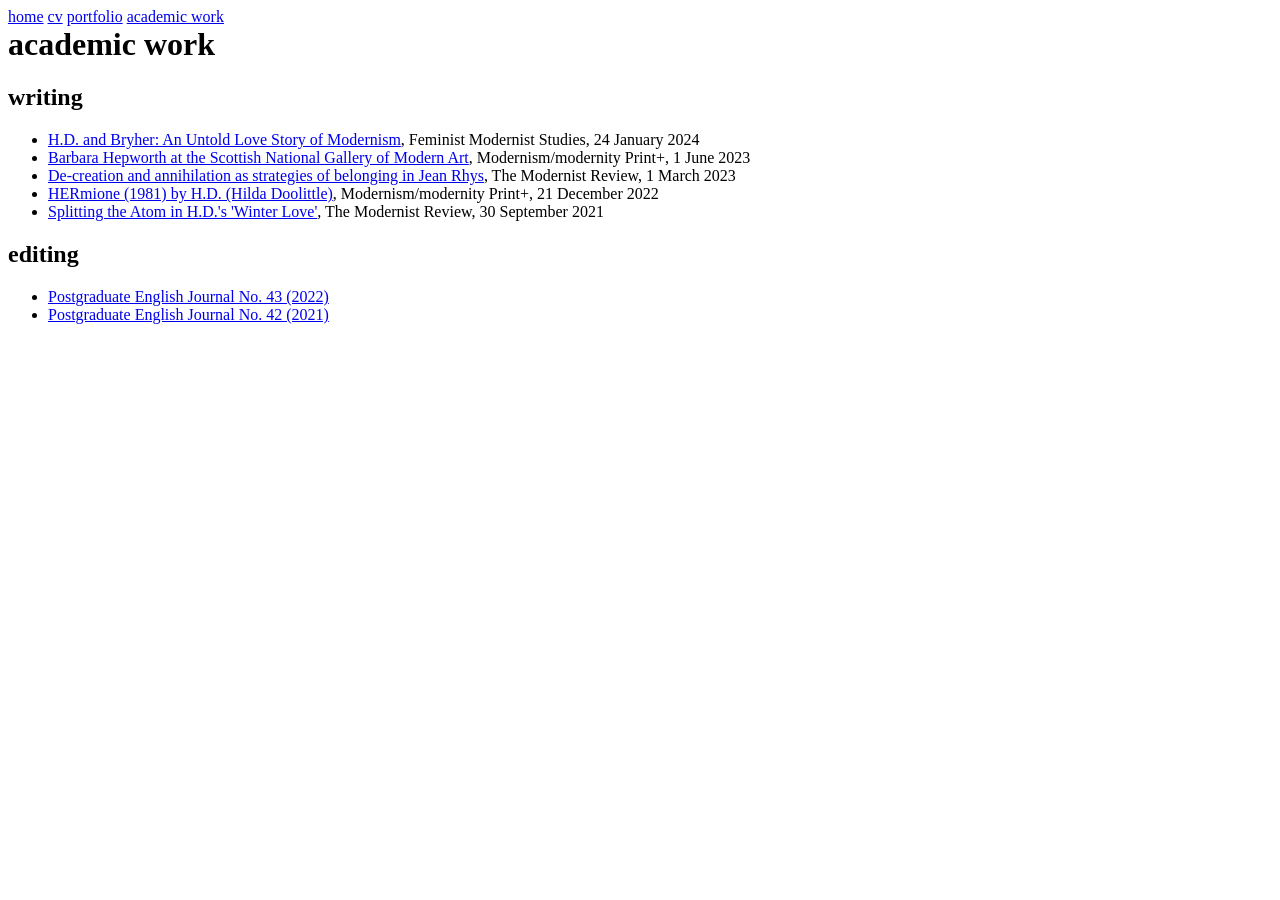
==== academic.html @ def26236 "Add files via upload" ====
<!DOCTYPE html>
<html>
<head>
  <link rel="stylesheet" href="style.css">
</head>
  <body>
    <div class="sidebar">
      <a href="index.html">home</a>
      <a href="cv.html">cv</a>
      <a href="portfolio.html">portfolio</a>
      <a href="academic.html">academic work</a>
    </div>
    <div class="content">
    <h1 style="margin-top: 0;">academic work</h1>
    <h2>writing</h2>
    <ul>
    <li><a href="https://www.tandfonline.com/doi/full/10.1080/24692921.2024.2304961">H.D. and Bryher: An Untold Love Story of Modernism</a>, Feminist Modernist Studies, 24 January 2024</li>
    <li><a href="https://modernismmodernity.org/forums/posts/voss-ancient-dreams-modern-land-barbara-hepworth-scottish-national-gallery-modern-art">Barbara Hepworth at the Scottish National Gallery of Modern Art</a>, Modernism/modernity Print+, 1 June 2023</li>
    <li><a href="https://modernistreviewcouk.wordpress.com/2023/03/03/de-creation-and-annihilation-as-strategies-of-belonging-in-jean-rhys/">De-creation and annihilation as strategies of belonging in Jean Rhys</a>, The Modernist Review, 1 March 2023</li>
    <li><a href="https://modernismmodernity.org/forums/posts/voss-hermione-1981-hd-wade">HERmione (1981) by H.D. (Hilda Doolittle)</a>, Modernism/modernity Print+, 21 December 2022</li>
    <li><a href="https://modernistreviewcouk.wordpress.com/2021/09/30/splitting-the-atom-in-h-d-s-winter-love/">Splitting the Atom in H.D.'s 'Winter Love'</a>, The Modernist Review, 30 September 2021</li>
    </ul>
    
    <h2>editing</h2>
    <ul>
    <li><a href="https://postgradenglishjournal.awh.durham.ac.uk/ojs/index.php/pgenglish/issue/view/51">Postgraduate English Journal No. 43 (2022)</a></li>
     <li><a href="https://postgradenglishjournal.awh.durham.ac.uk/ojs/index.php/pgenglish/issue/view/50">Postgraduate English Journal No. 42 (2021)</a></li>
     </ul>
    
    </div>
  </body>
</html>
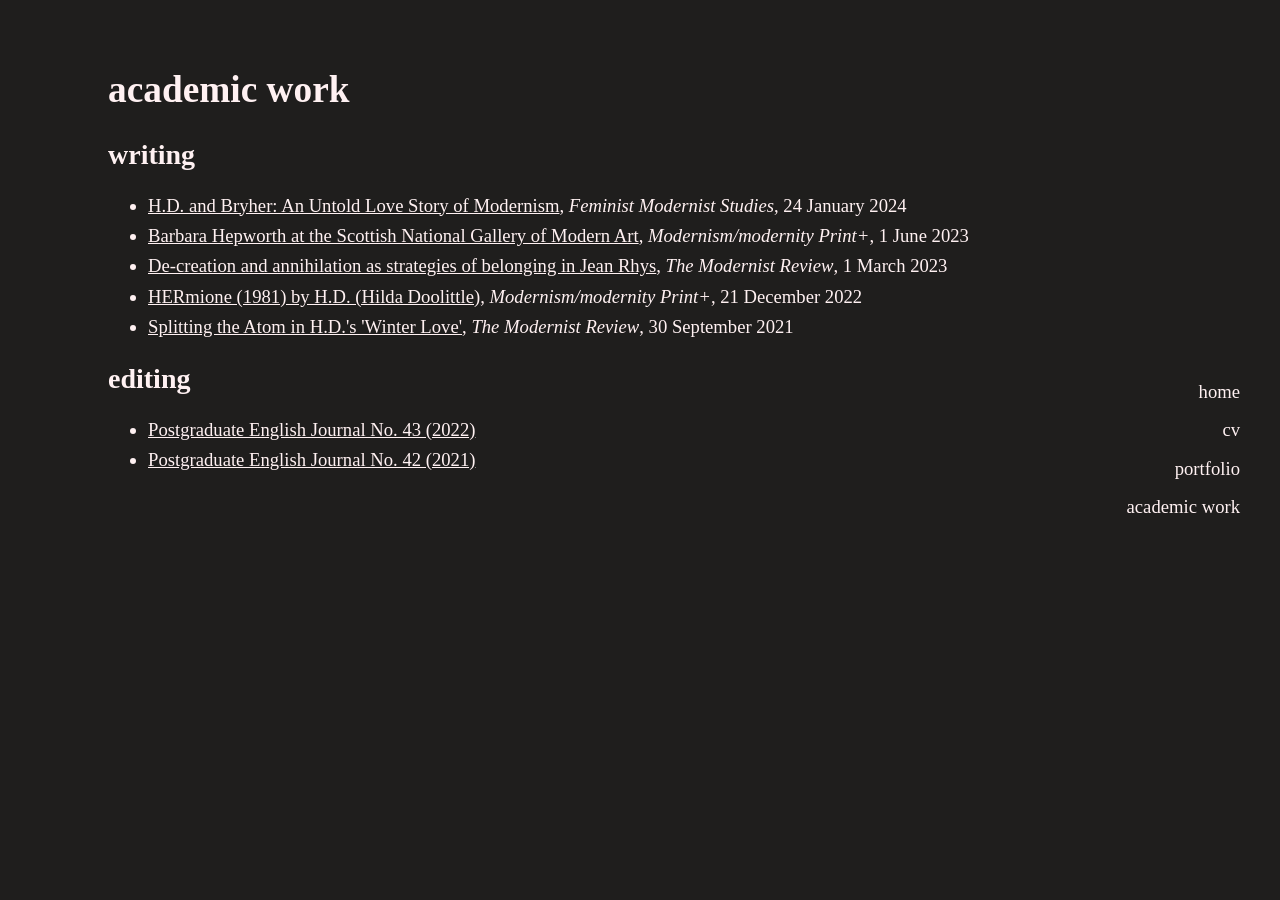
==== commit 4fa5671e: "Update academic.html" ====
--- a/academic.html
+++ b/academic.html
@@ -14,11 +14,11 @@
     <h1 style="margin-top: 0;">academic work</h1>
     <h2>writing</h2>
     <ul>
-    <li><a href="https://www.tandfonline.com/doi/full/10.1080/24692921.2024.2304961">H.D. and Bryher: An Untold Love Story of Modernism</a>, Feminist Modernist Studies, 24 January 2024</li>
-    <li><a href="https://modernismmodernity.org/forums/posts/voss-ancient-dreams-modern-land-barbara-hepworth-scottish-national-gallery-modern-art">Barbara Hepworth at the Scottish National Gallery of Modern Art</a>, Modernism/modernity Print+, 1 June 2023</li>
-    <li><a href="https://modernistreviewcouk.wordpress.com/2023/03/03/de-creation-and-annihilation-as-strategies-of-belonging-in-jean-rhys/">De-creation and annihilation as strategies of belonging in Jean Rhys</a>, The Modernist Review, 1 March 2023</li>
-    <li><a href="https://modernismmodernity.org/forums/posts/voss-hermione-1981-hd-wade">HERmione (1981) by H.D. (Hilda Doolittle)</a>, Modernism/modernity Print+, 21 December 2022</li>
-    <li><a href="https://modernistreviewcouk.wordpress.com/2021/09/30/splitting-the-atom-in-h-d-s-winter-love/">Splitting the Atom in H.D.'s 'Winter Love'</a>, The Modernist Review, 30 September 2021</li>
+    <li><a href="https://www.tandfonline.com/doi/full/10.1080/24692921.2024.2304961">H.D. and Bryher: An Untold Love Story of Modernism</a>, <em>Feminist Modernist Studies</em>, 24 January 2024</li>
+    <li><a href="https://modernismmodernity.org/forums/posts/voss-ancient-dreams-modern-land-barbara-hepworth-scottish-national-gallery-modern-art">Barbara Hepworth at the Scottish National Gallery of Modern Art</a>, <em>Modernism/modernity Print+</em>, 1 June 2023</li>
+    <li><a href="https://modernistreviewcouk.wordpress.com/2023/03/03/de-creation-and-annihilation-as-strategies-of-belonging-in-jean-rhys/">De-creation and annihilation as strategies of belonging in Jean Rhys</a>, <em>The Modernist Review</em>, 1 March 2023</li>
+    <li><a href="https://modernismmodernity.org/forums/posts/voss-hermione-1981-hd-wade">HERmione (1981) by H.D. (Hilda Doolittle)</a>, <em>Modernism/modernity Print+</em>, 21 December 2022</li>
+    <li><a href="https://modernistreviewcouk.wordpress.com/2021/09/30/splitting-the-atom-in-h-d-s-winter-love/">Splitting the Atom in H.D.'s 'Winter Love'</a>, <em>The Modernist Review</em>, 30 September 2021</li>
     </ul>
     
     <h2>editing</h2>
@@ -29,4 +29,4 @@
     
     </div>
   </body>
-</html>+</html>
--- a/style.css
+++ b/style.css
@@ -0,0 +1,49 @@
+/* unvisited link */
+a:link {
+  color: #FFF1F2;
+}
+/* visited link */
+a:visited {
+  color: #677EAA;
+}
+
+body {
+  color: #FFF1F2;
+  background-color: #1F1E1D;
+  padding: 100px;
+  padding-top: 60px;
+  font-size: 14pt;
+  line-height: 1.2;
+}
+
+.sidebar {
+  position: fixed;
+  top: 50%;
+  right: 40px;
+  transform: translateY(-50%);
+  display: flex;
+  flex-direction: column;
+  gap: 16px;
+  text-align: right;
+}
+
+.sidebar a {
+  color: #FFF1F2;
+  text-decoration: none;
+}
+
+.sidebar a:hover {
+  text-decoration: underline;
+}
+
+.content {
+  max-width: 900px;
+}
+
+li {
+  margin-bottom: 8px;
+}
+
+h1 {
+  margin-top: 0;
+}
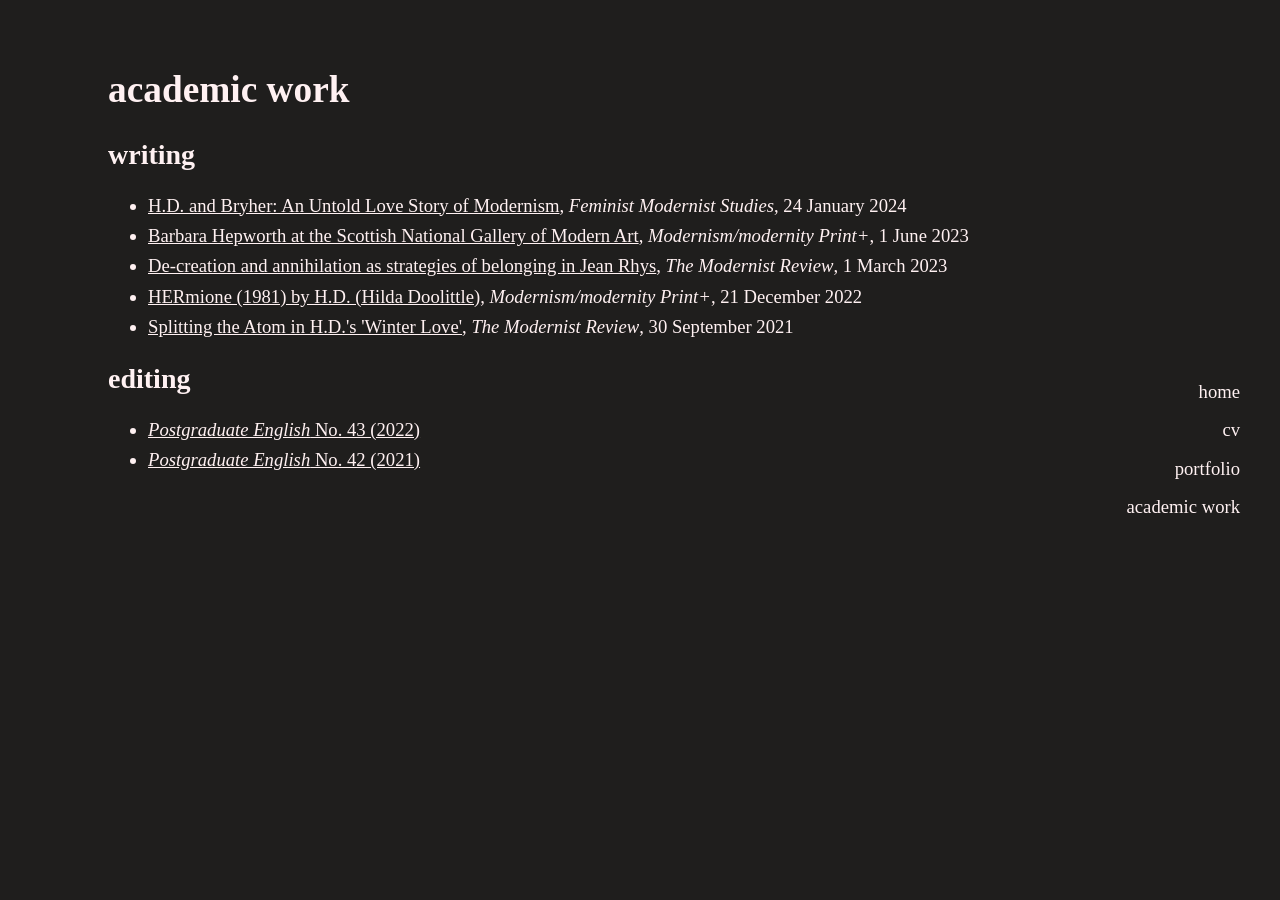
==== commit 1943bd46: "Update academic.html" ====
--- a/academic.html
+++ b/academic.html
@@ -23,8 +23,8 @@
     
     <h2>editing</h2>
     <ul>
-    <li><a href="https://postgradenglishjournal.awh.durham.ac.uk/ojs/index.php/pgenglish/issue/view/51">Postgraduate English Journal No. 43 (2022)</a></li>
-     <li><a href="https://postgradenglishjournal.awh.durham.ac.uk/ojs/index.php/pgenglish/issue/view/50">Postgraduate English Journal No. 42 (2021)</a></li>
+    <li><a href="https://postgradenglishjournal.awh.durham.ac.uk/ojs/index.php/pgenglish/issue/view/51"><em>Postgraduate English</em> No. 43 (2022)</a></li>
+     <li><a href="https://postgradenglishjournal.awh.durham.ac.uk/ojs/index.php/pgenglish/issue/view/50"><em>Postgraduate English</em> No. 42 (2021)</a></li>
      </ul>
     
     </div>
